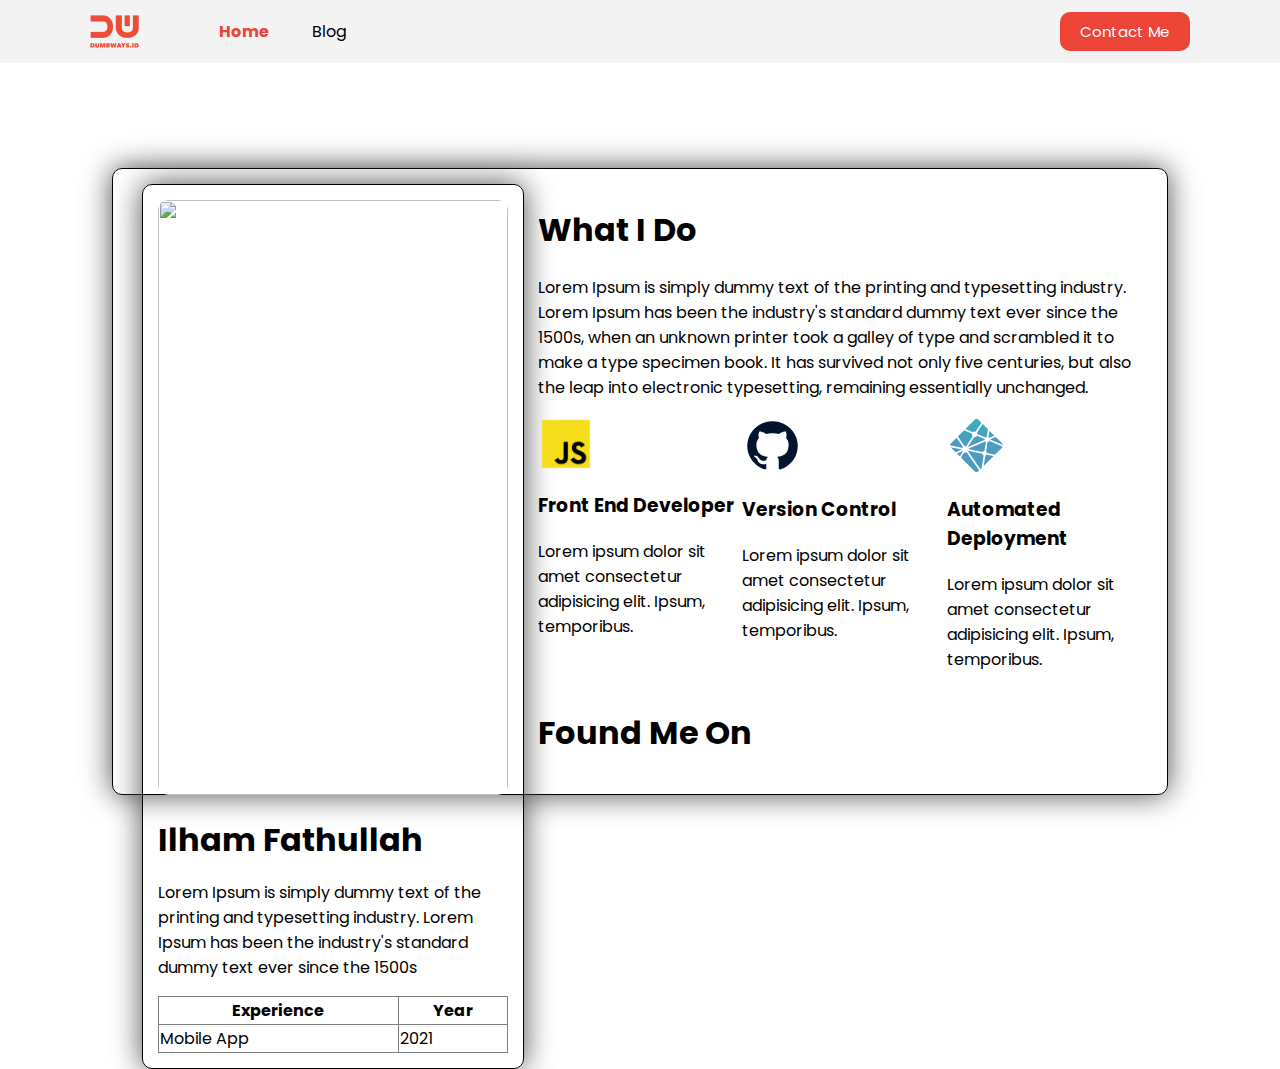
==== index.html @ a204c7e2 "Day 2" ====
<html>

<head>
    <link rel="stylesheet" href="https://cdnjs.cloudflare.com/ajax/libs/font-awesome/6.1.1/css/all.min.css"
        integrity="sha512-KfkfwYDsLkIlwQp6LFnl8zNdLGxu9YAA1QvwINks4PhcElQSvqcyVLLD9aMhXd13uQjoXtEKNosOWaZqXgel0g=="
        crossorigin="anonymous" referrerpolicy="no-referrer" />
    <link rel="stylesheet" href="assets/css/style.css">
    <title>Creating Card</title>
</head>

<body>

    <nav>
        <div class="left-side">
            <a href="index.html">
                <img src="assets/images/logo.png" alt="">
            </a>
            <ul>
                <li>
                    <a class="active" href="index.html">Home </a>
                </li>
                <li>
                    <a href="#">Blog </a>
                </li>
            </ul>
        </div>

        <div class="right-side">
            <a href="contact-me.html">Contact Me</a>
        </div>
    </nav>


    <div class="personal">
        <div class="container-content">
            <div class="left">
                <div style="
                    border: 1px solid black;
                    width:350px;
                    padding: 15px;
                    border-radius: 10px;
                    box-shadow: 0px 0px 30px rgb(79,79,79);
                    margin: auto;
                    ">
                    <img src="assets/images/my-img.jpg" style="width:100% ;  border-radius: 10px;" />
                    <h1 style="margin-bottom: 0px;">Ilham Fathullah</h1>
                    <p>
                        Lorem Ipsum is simply dummy text of the printing and typesetting industry. Lorem Ipsum has been
                        the
                        industry's standard dummy text ever since the 1500s
                    </p>

                    <table border="1" style="border-collapse:collapse; width: 100%;">
                        <thead>
                            <tr>
                                <th> Experience </th>
                                <th> Year </th>
                            </tr>
                        </thead>

                        <tbody>
                            <tr>
                                <td>Mobile App</td>
                                <td>2021</td>
                            </tr>
                        </tbody>
                    </table>
                </div>
            </div>
            <div class="right">
                <h1>What I Do</h1>
                <p>
                    Lorem Ipsum is simply dummy text of the printing and typesetting industry. Lorem Ipsum has been the
                    industry's standard dummy text ever since the 1500s, when an unknown printer took a galley of type
                    and scrambled it to make a type specimen book. It has survived not only five centuries, but also the
                    leap into electronic typesetting, remaining essentially unchanged.
                </p>

                <div class="skills">
                    <div>
                        <img src="assets/images/js.png" alt="">
                        <h3>Front End Developer</h3>
                        <p>Lorem ipsum dolor sit amet consectetur adipisicing elit. Ipsum, temporibus.</p>
                    </div>
                    <div>
                        <img src="assets/images/git.png" alt="">
                        <h3>Version Control</h3>
                        <p>Lorem ipsum dolor sit amet consectetur adipisicing elit. Ipsum, temporibus.</p>
                    </div>
                    <div>
                        <img src="assets/images/deploy.png" alt="">
                        <h3>Automated Deployment</h3>
                        <p>Lorem ipsum dolor sit amet consectetur adipisicing elit. Ipsum, temporibus.</p>
                    </div>
                </div>

                <div class="sosmed">
                    <h1>Found Me On</h1>
                    <!-- <i class="fa-brands fa-facebook-square"></i> -->
                    <i class="fab fa-4x fa-twitter"></i>
                    <i class="fab fa-twitter"></i>

                </div>
            </div>

        </div>
    </div>

</body>


</html>
---- assets/css/style.css ----
@import url('https://fonts.googleapis.com/css2?family=Poppins:wght@300&display=swap');

body {
    margin: 0;
    font-family: 'Poppins', sans-serif;
}

nav {
    background-color: #f4f3f3;
    height: 7vh;
    display: flex;
}

nav div {
    display: flex;
    align-items: center;
}

nav .left-side {
    flex: 50%;
    padding-left: 90px;
}

nav .right-side {
    flex: 50%;
    justify-content: flex-end;
    padding-right: 90px;
}

nav ul {
    list-style: none;
    margin-left: 40px;
}

nav ul li {
    display: inline;
    margin-right: 40px;
}

nav ul li a {
    color: black;
    text-decoration: none;
}

nav ul li a.active {
    color: #ec4437;
    font-weight: 700;
}

nav .right-side a {
    text-decoration: none;
    font-size: 15px;
    color: white;
    background-color: #ec4437;
    padding: 8px 20px;
    border-radius: 10px;
    cursor: pointer;
}

.personal {
    height: 93vh;
    align-items: center;
    display: flex;
    justify-content: center;
}

.container-content {
    flex-direction: row;
    padding: 10px;
    width: 80%;
    display: flex;

    border: 1px solid black;
    padding: 15px;
    border-radius: 10px;
    box-shadow: 0px 0px 30px rgb(79, 79, 79);
}

.container-content .left {
    flex: 40%;
}

.container-content .right {
    flex: 60%;
}

.container-content .skills {
    display: flex;
}

.container-content .sosmed i {
    font-size: 40px;
}
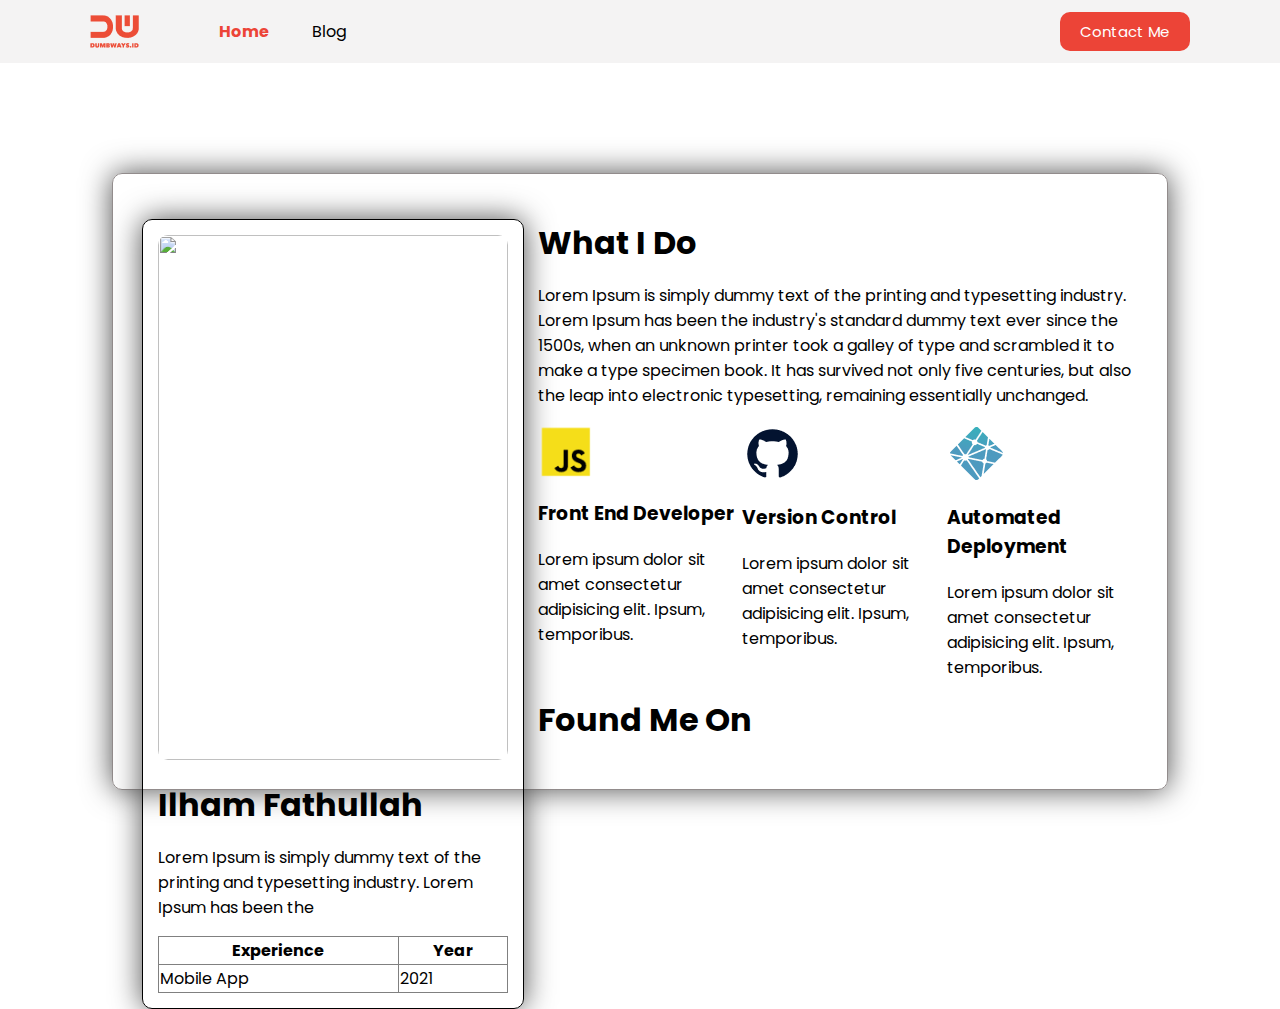
==== commit 3307c1c4: "update" ====
--- a/index.html
+++ b/index.html
@@ -47,7 +47,6 @@
                     <p>
                         Lorem Ipsum is simply dummy text of the printing and typesetting industry. Lorem Ipsum has been
                         the
-                        industry's standard dummy text ever since the 1500s
                     </p>
 
                     <table border="1" style="border-collapse:collapse; width: 100%;">
@@ -96,9 +95,9 @@
 
                 <div class="sosmed">
                     <h1>Found Me On</h1>
-                    <!-- <i class="fa-brands fa-facebook-square"></i> -->
-                    <i class="fab fa-4x fa-twitter"></i>
-                    <i class="fab fa-twitter"></i>
+                    <i class="fa-brands fa-facebook-f"></i>
+                    <i class="fa-brands fa-twitter"></i>
+                    <i class="fa-brands fa-instagram"></i>
 
                 </div>
             </div>
--- a/assets/css/style.css
+++ b/assets/css/style.css
@@ -66,12 +66,11 @@
 
 .container-content {
     flex-direction: row;
-    padding: 10px;
     width: 80%;
     display: flex;
 
-    border: 1px solid black;
-    padding: 15px;
+    border: 1px solid rgb(146, 140, 140);
+    padding: 45px 15px;
     border-radius: 10px;
     box-shadow: 0px 0px 30px rgb(79, 79, 79);
 }
@@ -89,5 +88,10 @@
 }
 
 .container-content .sosmed i {
-    font-size: 40px;
+    font-size: 30px;
+    margin-right: 15px;
+}
+
+.container-content .right h1 {
+    margin: 0;
 }